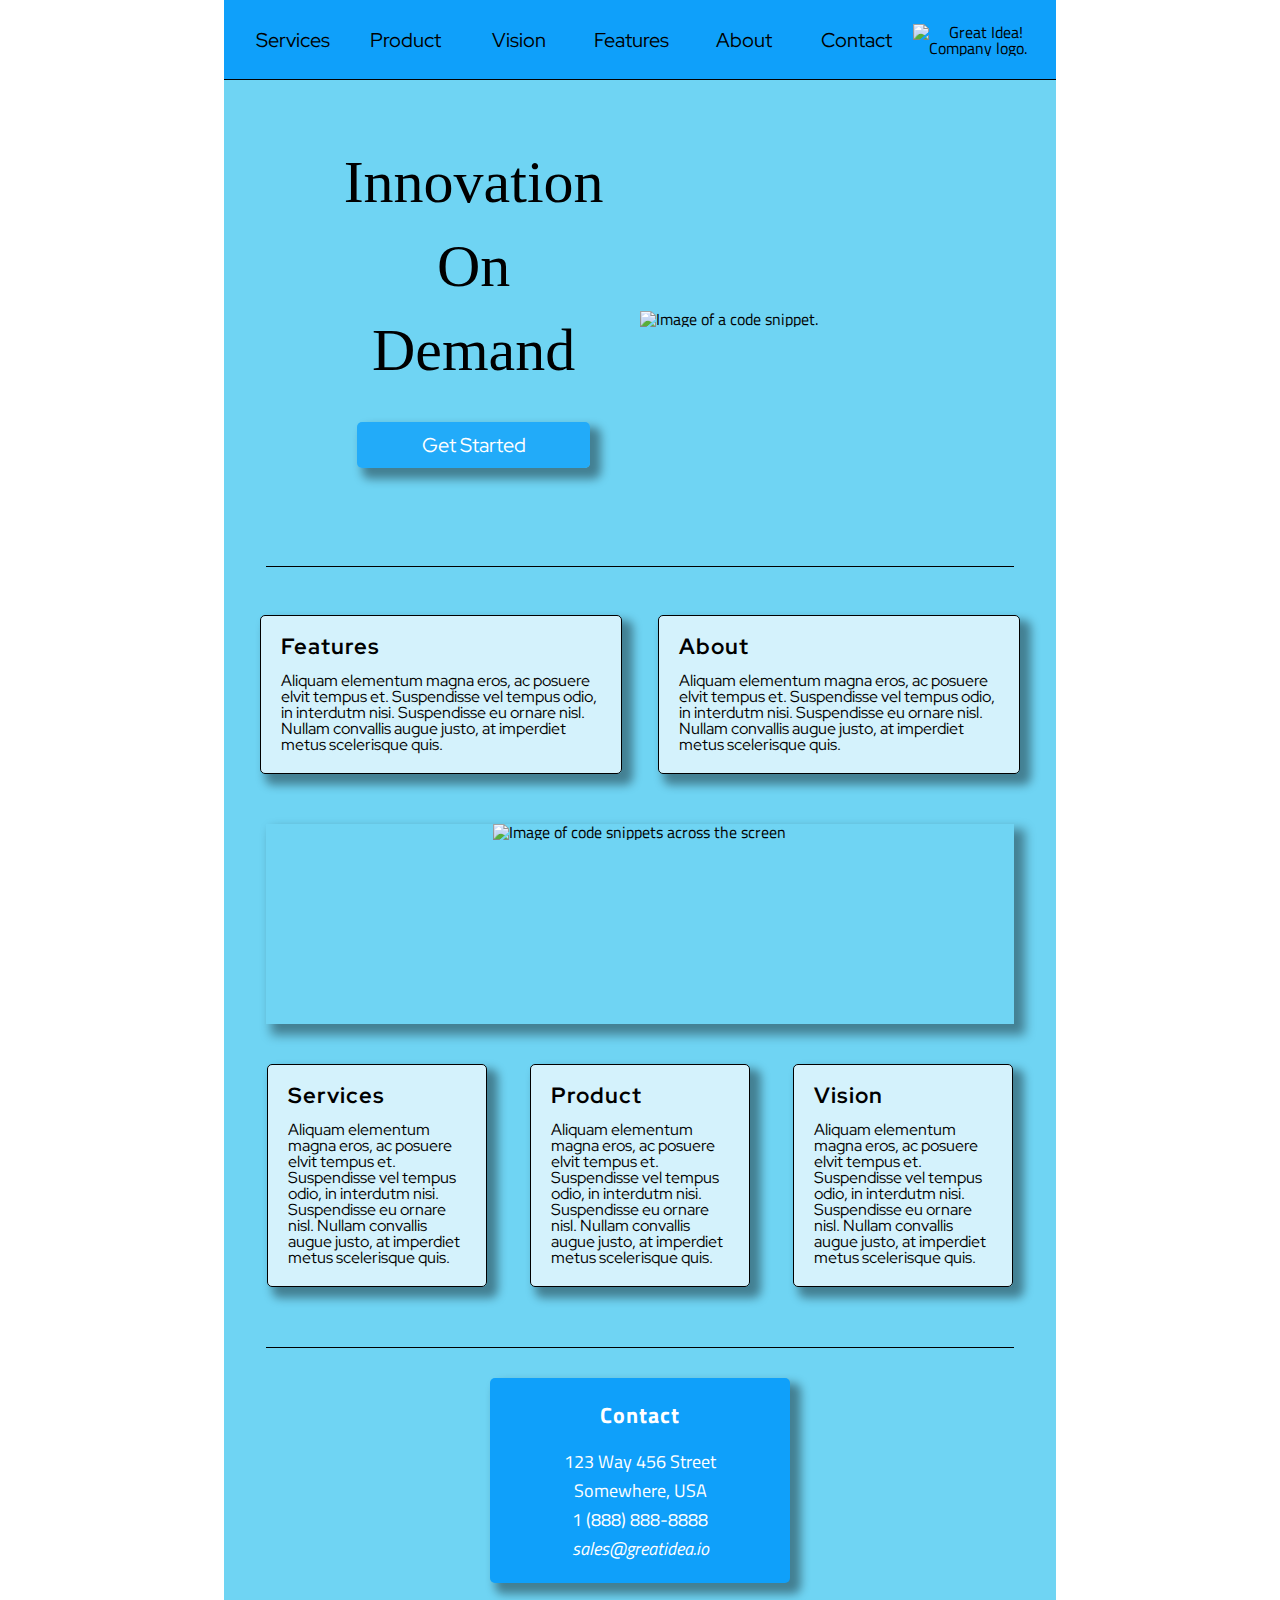
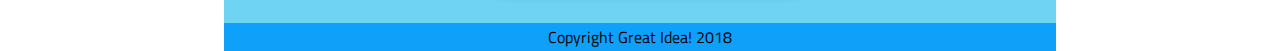
==== index.html @ 8e0942cb "Set up markup for pages, now to make responsive" ====
<!doctype html>

<html lang="en">
<head>
  <meta charset="utf-8">

  <title>Great Idea!</title>

  <link href="https://fonts.googleapis.com/css?family=Bangers|Titillium+Web" rel="stylesheet">
  <link href="https://fonts.googleapis.com/css?family=Catamaran|Kalam|Red+Hat+Display|Permanent+Marker&display=swap" rel="stylesheet">
  <link rel="stylesheet" href="css/index.css">

  <!--[if lt IE 9]>
    <script src="https://cdnjs.cloudflare.com/ajax/libs/html5shiv/3.7.3/html5shiv.js"></script>
  <![endif]-->
</head>

  <body>
  <header>
    <nav class="navbar">
        <button class="navButtons"><a href="services.html">Services</a></button>
        <button class="navButtons"><a href="#">Product</a></button>
        <button class="navButtons"><a href="#">Vision</a></button>
        <button class="navButtons"><a href="#">Features</a></button>
        <button class="navButtons"><a href="#">About</a></button>
        <button class="navButtons"><a href="#">Contact</a></button>
        <div class="logoContainer"><img class="logo" src="img/logo.png" alt="Great Idea! Company logo."></div>
    </nav>

    <section class="sloganHeader">
      <div class="slogan">
          <span> Innovation </span> <br> <span> On </span> <br> <span> Demand </span>
          <button> Get Started </button>
        </div>
      
        <div class="computerMatrixImg">
          <img src="img/header-img.png" alt="Image of a code snippet.">
        </div>
    </section>
</header>

<hr class="top-hr">

<section class="topContent">
  <div class="features informationContainers">
    <h2>Features</h2>
    <p> Aliquam elementum magna eros, ac posuere elvit tempus et. Suspendisse vel tempus odio, in interdutm nisi. Suspendisse eu ornare nisl. Nullam convallis augue justo, at imperdiet metus scelerisque quis. </p>
  </div>

  <div class="about informationContainers">
    <h2> About </h2>
    <p> Aliquam elementum magna eros, ac posuere elvit tempus et. Suspendisse vel tempus odio, in interdutm nisi. Suspendisse eu ornare nisl. Nullam convallis augue justo, at imperdiet metus scelerisque quis. </p>    
  </div>
</section>

  <div class="middleComputerMatrixImg">
    <img src="img/mid-page-accent.jpg" alt="Image of code snippets across the screen">
  </div>

<section class="bottomContent">
  <div class="services informationContainers">
    <h2> Services </h2>
    <p> Aliquam elementum magna eros, ac posuere elvit tempus et. Suspendisse vel tempus odio, in interdutm nisi. Suspendisse eu ornare nisl. Nullam convallis augue justo, at imperdiet metus scelerisque quis. </p>
  </div>

  <div class="product informationContainers">
    <h2> Product </h2>
    <p> Aliquam elementum magna eros, ac posuere elvit tempus et. Suspendisse vel tempus odio, in interdutm nisi. Suspendisse eu ornare nisl. Nullam convallis augue justo, at imperdiet metus scelerisque quis. </p>
  </div>
  
  <div class="vision informationContainers">
    <h2> Vision </h2>
    <p> Aliquam elementum magna eros, ac posuere elvit tempus et. Suspendisse vel tempus odio, in interdutm nisi. Suspendisse eu ornare nisl. Nullam convallis augue justo, at imperdiet metus scelerisque quis. </p>
  </div>
</section>

<hr class="bottom-hr">

  <footer>
    <address>
        <h2> Contact </h2>
        123 Way 456 Street <br>
        Somewhere, USA <br>
        1 (888) 888-8888 <br>
        <span>sales@greatidea.io</span>
    </address>
    <div class="copyrightFooter">
      <span> Copyright Great Idea! 2018 </span>
    </div>
  </footer>
 
  </body>
</html>
---- css/index.css ----
/* http://meyerweb.com/eric/tools/css/reset/ 
   v2.0 | 20110126
   License: none (public domain)
*/

html, body, div, span, applet, object, iframe,
h1, h2, h3, h4, h5, h6, p, blockquote, pre,
a, abbr, acronym, address, big, cite, code,
del, dfn, em, img, ins, kbd, q, s, samp,
small, strike, strong, sub, sup, tt, var,
b, u, i, center,
dl, dt, dd, ol, ul, li,
fieldset, form, label, legend,
table, caption, tbody, tfoot, thead, tr, th, td,
article, aside, canvas, details, embed, 
figure, figcaption, footer, header, hgroup, 
menu, nav, output, ruby, section, summary,
time, mark, audio, video {
	margin: 0;
	padding: 0;
	border: 0;
	font-size: 100%;
	font: inherit;
	vertical-align: baseline;
}
/* HTML5 display-role reset for older browsers */
article, aside, details, figcaption, figure, 
footer, header, hgroup, menu, nav, section {
	display: block;
}
body {
	line-height: 1;
}
ol, ul {
	list-style: none;
}
blockquote, q {
	quotes: none;
}
blockquote:before, blockquote:after,
q:before, q:after {
	content: '';
	content: none;
}
table {
	border-collapse: collapse;
	border-spacing: 0;
}

/* Set every element's box-sizing to border-box */
* {
	
    box-sizing: border-box;
}

html, body {
    height: 100%;
    font-family: 'Titillium Web', sans-serif;
}

h1, h2, h3, h4, h5 {
    letter-spacing: 1px;
    margin-bottom: 15px;
}

/* Your code starts here! */

* {
	transition: all .3s;
}

html {
	background-image: url(https://media.istockphoto.com/photos/white-crumpled-lines-paper-school-background-picture-id948019132?k=6&m=948019132&s=170667a&w=0&h=bzqu_3WXI2dXu-OLpIlhoWxq3XVCyXjCm8jgNxDF65U=);
}

body {
	background-color: rgba(75, 201, 240, 0.8);
    width: 65%;
    max-width: 1200px;
    min-width: 430px;
	height: auto;
	margin: 80px auto 0;
	padding-top: 30px;
}

h2 {
	font-weight: bold;
}

address {
	width: 30%;
	min-width: 300px;
	margin: 0 auto;
	text-align: center;
	margin-top: 30px;
	padding: 20px;
	border-radius: 5px;
	line-height: 1.6;
	font-size: 18px;
	background-color: rgba(15, 160, 250, 1);
	color: white;
	box-shadow: 8px 8px 10px 3px rgba(0, 0, 0, .4);

}

address span {
	font-style: italic;
}

hr {
	width: 90%;
	height: 1px;
	background-color: black;
	border: none;
}

.bottom-hr {
	margin-top: 40px;
}

address h2 {
	font-size: 22px;
}

.navbar {
    display: flex;
    justify-content: space-evenly;
    align-items: center;
	position: fixed;
	top: 0px;
    width: 65%;
    max-width: 1200px;
    min-width: 430px;
	height: 80px;
    text-align: center;
    padding: 0 1%;
	border-bottom: 1px solid black;
	background-color: rgba(15, 160, 250, 1);
	z-index: 2;
}

.navbar a{
	text-decoration: none;
	color: black;
	font-size: 20px;
    font-family: 'Red Hat Display', sans-serif;
}

.navButtons {
	width: 25%;
	color: black;
    padding: 0 1%;
	background: none;
	border: none;
}

.navButtons:hover {
	animation-name: rotateNavButton;
	animation-duration: .3s;
}

.navButtons:hover a {
	color: rgba(255, 255, 255, .8);
	text-decoration: underline;
}

#servicesLink {
    color: rgba(255, 255, 255, .8);
}

.logoContainer {
    width: 40%;
    max-width: 130px;
}

.logoContainer img {
    width: 100%;
}

.logoContainer:hover img {
	transform: scale(1.1);
	cursor: pointer;
}

.sloganHeader {
	display: flex;
	justify-content: center;
	align-items: center;
	width: 100%;
	padding-bottom: 30px;
}

.slogan {
	display: flex;
	flex-direction: column;
	justify-content: center;
	align-items: center;
	width: 40%;
	padding: 60px 0;
	text-align: center;
	font-size: 60px;
}

.slogan span {
	font-family: 'Permanent Marker', cursive;
	line-height: .4;
}

.slogan button {
	width: 70%;
	min-width: 150px;
	border: none;
	border-radius: 5px;
	background-color: rgba(15, 160, 250, .8);
	color: white;
	font-family: 'Red Hat Display', sans-serif;
	font-size: 20px;
	padding: 10px;
	margin-top: 60px;
	box-shadow: 8px 8px 10px 3px rgba(0, 0, 0, .4);
}

.slogan button:hover {
	background-color: rgba(15, 160, 250, 1);
	color: rgba(255, 255, 255, .8);
}

.computerMatrixImg {
	width: 40%;
}

.computerMatrixImg img{
	width: 100%;
}

.informationContainers {
	text-align: left;
	font-family: 'Red Hat Display', sans-serif;
	padding: 0 40px;
}

.informationContainers h2 {
	font-size: 22px;
}

.topContent {
	display: flex;
	justify-content: space-evenly;
	align-items: center;
	padding-top: 20px;
	width: 100%;
	text-align: center;
}

.topContent div {
	width: 43.5%;
    margin: 20px 0;
    padding: 20px;
    border: 1px solid black;
    border-radius: 5px;
    background-color: rgba(255, 255, 255, .7);
    box-shadow: 8px 8px 10px 3px rgba(0, 0, 0, .4);
}

.middleComputerMatrixImg {
	width: 90%;
	height: 200px;
	margin: 0 auto;
	text-align: center;
	margin-top: 30px;
	box-shadow: 8px 8px 10px 3px rgba(0, 0, 0, .4);
}

.middleComputerMatrixImg img {
	width: 100%;
	height: 100%;
}

.bottomContent {
	display: flex;
	justify-content: space-evenly;
	align-items: center;
	width: 100%;
	text-align: center;
	margin-top: 20px;
}

.bottomContent div {
	width: 26.5%;
    margin: 20px 0;
    padding: 20px;
    border: 1px solid black;
    border-radius: 5px;
    background-color: rgba(255, 255, 255, .7);
    box-shadow: 8px 8px 10px 3px rgba(0, 0, 0, .4);
}

.copyrightFooter {
	background-color: rgba(15, 160, 250, 1);
	width: 100%;
	height: 28px;
	line-height: 28px;
	text-align: center;
	margin-top: 40px;
}

/* ========== Services.html Styling =========== */
.servicesIntroduction {
    display: flex;
    flex-direction: column;
    justify-content: center;
    align-items: center;
}

.servicesHeaderImg {
    width: 88%;
}

.servicesHeaderImg img {
    width: 100%;
    border-radius: 5px;
    box-shadow: 8px 8px 10px 3px rgba(0, 0, 0, .4);
}

.servicesHeaderText {
    width: 88%;
    margin: 25px 0;
    padding: 25px 25px 28px;
	background-color: rgba(214, 79, 79, 1);
    border-radius: 5px;
    color: rgba(255, 255, 255, .9);
    box-shadow: 8px 8px 10px 3px rgba(0, 0, 0, .4);
} 

.mainPageContentBoxes {
    width: 100%;
    display: flex;
    flex-wrap: wrap;
    justify-content: space-evenly;
    align-items: center;
    padding: 20px 0;
}

.mainPageContentText {
    width: 43.5%;
    margin: 20px 0;
    padding: 20px;
    border: 1px solid black;
    border-radius: 5px;
    background-color: rgba(255, 255, 255, .7);
    box-shadow: 8px 8px 10px 3px rgba(0, 0, 0, .4);
}

.mainPageContentText button {
    margin-top: 20px;
    padding: 8px 24px;
    font-size: 16px;
    border: none;
    border-radius: 5px;
    color: rgba(255, 255, 255, .9);
    background-color: rgb(214, 79, 79);
}

.mainPageContentText button:hover {
    background-color: rgba(224, 114, 87, .6);
    color: black;
}

.bottomTextContainer {
    width: 100%;
    display: flex;
    justify-content: space-evenly;
    margin-top: 30px;
    font-size: 18px;
}

.bottomTextContainer ul {
    margin-top: 20px;
    list-style-type: disc;
    list-style-position: inside;
}

.bottomTextContainer ul li {
    padding: 5px 0;
}

.aboutServicesText {
    width: 38%;
    display: flex;
    flex-direction: column;
    border-left: 7px solid red;
    border-color: rgb(214, 79, 79);
    border-radius: 5px;
    background-color: rgba(255, 255, 255, .6);
    padding: 20px;
    box-shadow: 8px 8px 10px 3px rgba(0, 0, 0, .4);
}

.servicesInfoImgContainer {
    width: 42%;
    display: flex;
    justify-content: center;
    align-items: center;
}

.servicesInfoImgContainer img {
    width: 99%;
    border-radius: 5px;
    box-shadow: 8px 8px 10px 3px rgba(0, 0, 0, .4);
}


@keyframes rotateNavButton {
	0% { transform: translateX(0px); }
	25% { transform: translateX(6px); } 
	50% { transform: translateX(-6px); }
	100% { transform: translateX(0px); }
}

@media screen and (max-width: 1100px){
    .navbar {
        flex-wrap: wrap;
    }

	.bottomContent {
		flex-direction: column;
		width: 100%;
	}
   
	.bottomContent div {
		width: 88%;
	}

	.sloganHeader {
		margin: 30px 0 30px;
		flex-direction: column;
	}

	.slogan {
		justify-content: center;
		width: 50%;
		z-index: 1;
	}

	.slogan span {
		margin-bottom: -50px;
		font-family: 'Permanent Marker', cursive;
		background-color: rgba(255, 255, 255, .9);
		line-height: 1;
		font-size: 40px;
		padding: 5px;
		border-radius: 5px;
	}

	.slogan button {
		margin-top: 70px;
		background-color: rgba(15, 160, 250, 1);
	}

	.computerMatrixImg {
		position: absolute;
		width: 50%;
		max-width: 400px;
		min-width: 400px;
		opacity: .5;
	}
}
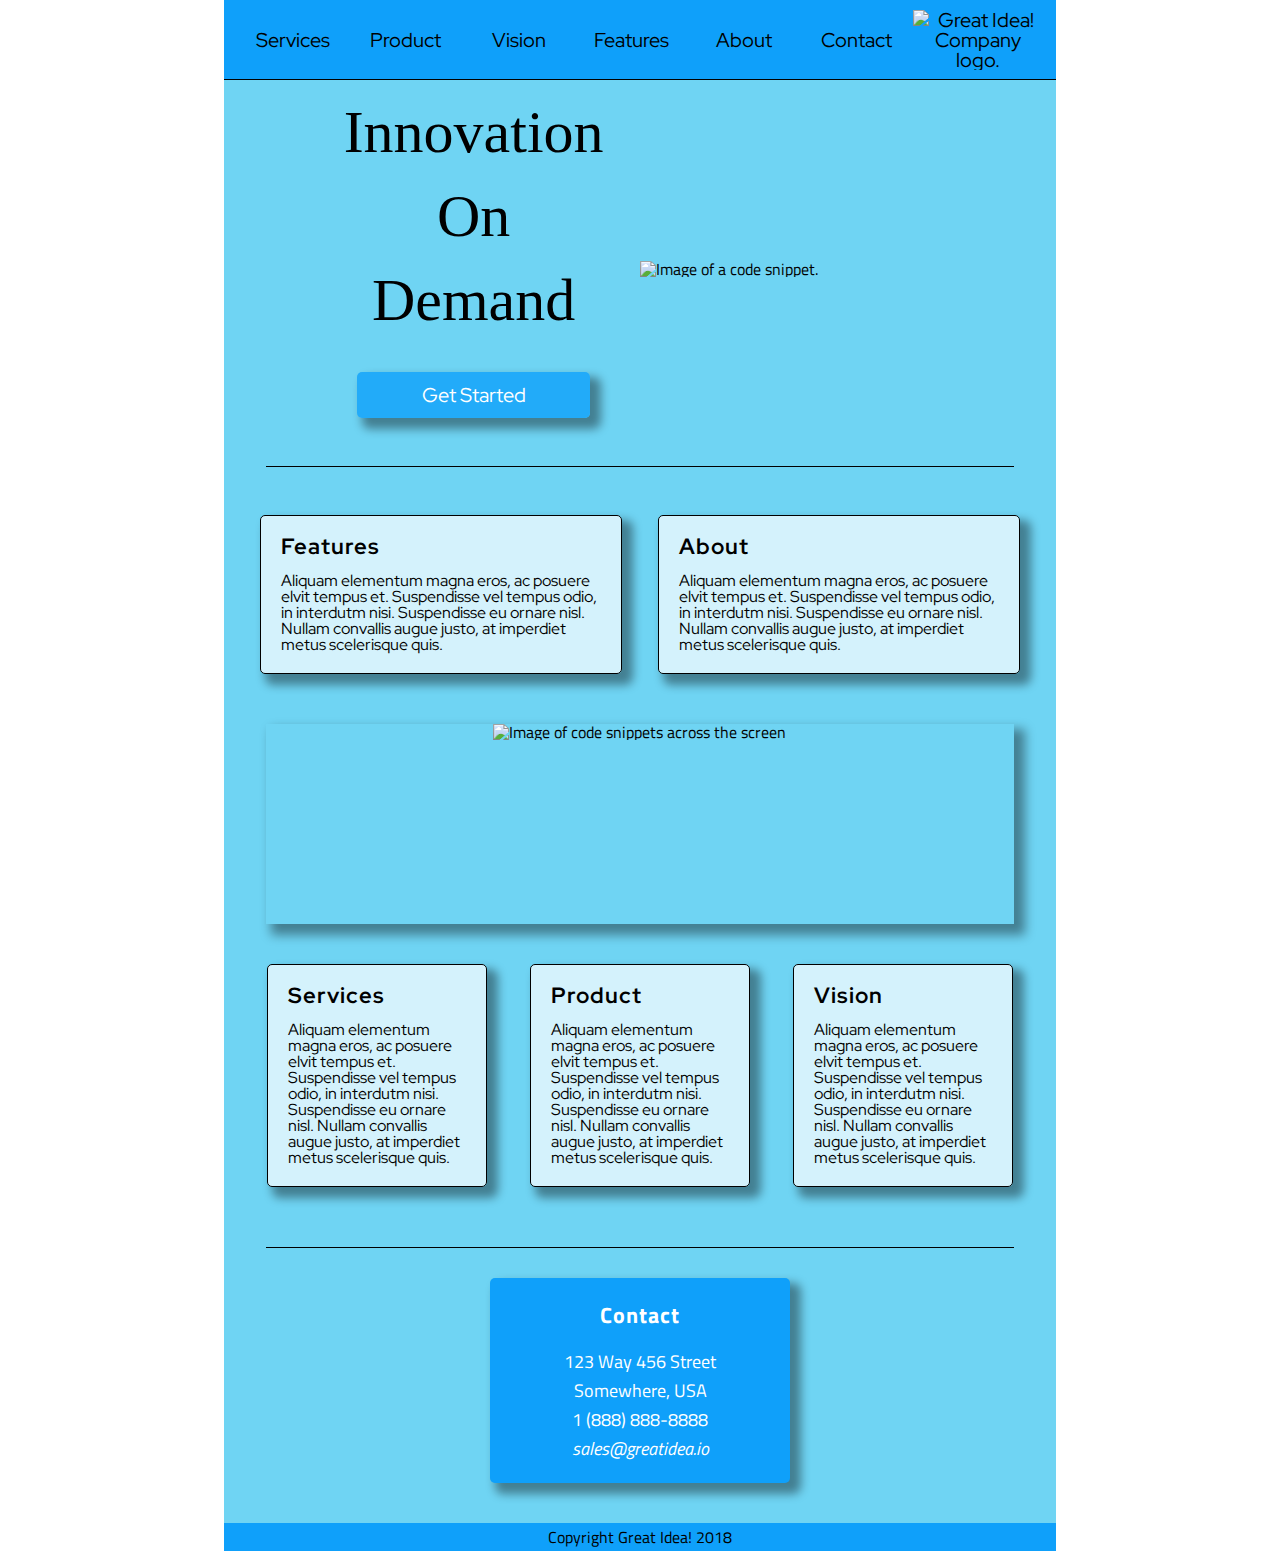
==== commit d4744f6b: "Tablet view styling complete" ====
--- a/index.html
+++ b/index.html
@@ -17,16 +17,19 @@
 
   <body>
   <header>
-    <nav class="navbar">
-        <button class="navButtons"><a href="services.html">Services</a></button>
-        <button class="navButtons"><a href="#">Product</a></button>
-        <button class="navButtons"><a href="#">Vision</a></button>
-        <button class="navButtons"><a href="#">Features</a></button>
-        <button class="navButtons"><a href="#">About</a></button>
-        <button class="navButtons"><a href="#">Contact</a></button>
-        <div class="logoContainer"><img class="logo" src="img/logo.png" alt="Great Idea! Company logo."></div>
-    </nav>
-
+      <nav class="navbar">
+          <div class="navButtonContainer">
+            <button class="navButtons"><a id="servicesLink" href="services.html">Services</a></button>
+            <button class="navButtons"><a href="#">Product</a></button>
+            <button class="navButtons"><a href="#">Vision</a></button>
+            <button class="navButtons"><a href="#">Features</a></button>
+            <button class="navButtons"><a href="#">About</a></button>
+            <button class="navButtons"><a href="#">Contact</a></button>
+          </div>
+         
+          <div class="logoContainer"><a href="index.html"><img class="logo" src="img/logo.png" alt="Great Idea! Company logo."></a></div>
+        </nav>
+        
     <section class="sloganHeader">
       <div class="slogan">
           <span> Innovation </span> <br> <span> On </span> <br> <span> Demand </span>
--- a/css/index.css
+++ b/css/index.css
@@ -65,6 +65,7 @@
 
 /* Your code starts here! */
 
+/* ========== General Page Styling ========== */
 * {
 	transition: all .3s;
 }
@@ -77,7 +78,7 @@
 	background-color: rgba(75, 201, 240, 0.8);
     width: 65%;
     max-width: 1200px;
-    min-width: 430px;
+    min-width: 600px;
 	height: auto;
 	margin: 80px auto 0;
 	padding-top: 30px;
@@ -114,7 +115,12 @@
 	border: none;
 }
 
+.top-hr {
+	height: 1px;
+}
+
 .bottom-hr {
+	height: 1px;
 	margin-top: 40px;
 }
 
@@ -122,15 +128,16 @@
 	font-size: 22px;
 }
 
+/* ========== Slogan Header Section Styling ========== */
 .navbar {
-    display: flex;
+	display: flex;
     justify-content: space-evenly;
     align-items: center;
 	position: fixed;
 	top: 0px;
     width: 65%;
     max-width: 1200px;
-    min-width: 430px;
+    min-width: 600px;
 	height: 80px;
     text-align: center;
     padding: 0 1%;
@@ -139,6 +146,11 @@
 	z-index: 2;
 }
 
+.navButtonContainer {
+	display: flex;
+	width: 100%;
+}
+
 .navbar a{
 	text-decoration: none;
 	color: black;
@@ -164,10 +176,6 @@
 	text-decoration: underline;
 }
 
-#servicesLink {
-    color: rgba(255, 255, 255, .8);
-}
-
 .logoContainer {
     width: 40%;
     max-width: 130px;
@@ -196,7 +204,7 @@
 	justify-content: center;
 	align-items: center;
 	width: 40%;
-	padding: 60px 0;
+	padding: 10px 0;
 	text-align: center;
 	font-size: 60px;
 }
@@ -233,6 +241,7 @@
 	width: 100%;
 }
 
+/* ========== Top Content Section Styling ========== */
 .informationContainers {
 	text-align: left;
 	font-family: 'Red Hat Display', sans-serif;
@@ -276,6 +285,7 @@
 	height: 100%;
 }
 
+/* ========== Bottom Content Section Styling ========== */
 .bottomContent {
 	display: flex;
 	justify-content: space-evenly;
@@ -295,6 +305,7 @@
     box-shadow: 8px 8px 10px 3px rgba(0, 0, 0, .4);
 }
 
+/* ========== Footer Styling ========== */
 .copyrightFooter {
 	background-color: rgba(15, 160, 250, 1);
 	width: 100%;
@@ -304,7 +315,8 @@
 	margin-top: 40px;
 }
 
-/* ========== Services.html Styling =========== */
+/****************  services.html styling  *************** */
+/* ========== Services Introduction Section Styling ========== */
 .servicesIntroduction {
     display: flex;
     flex-direction: column;
@@ -332,13 +344,13 @@
     box-shadow: 8px 8px 10px 3px rgba(0, 0, 0, .4);
 } 
 
+/* ========== Main Page Conten Section Styling ========== */
 .mainPageContentBoxes {
     width: 100%;
     display: flex;
     flex-wrap: wrap;
     justify-content: space-evenly;
     align-items: center;
-    padding: 20px 0;
 }
 
 .mainPageContentText {
@@ -351,6 +363,10 @@
     box-shadow: 8px 8px 10px 3px rgba(0, 0, 0, .4);
 }
 
+.mainPageContentBoxes:last-child{
+	padding-bottom: 100px;
+}
+
 .mainPageContentText button {
     margin-top: 20px;
     padding: 8px 24px;
@@ -366,6 +382,7 @@
     color: black;
 }
 
+/* ========== Bottom Text Container Section Styling ========== */
 .bottomTextContainer {
     width: 100%;
     display: flex;
@@ -409,7 +426,7 @@
     box-shadow: 8px 8px 10px 3px rgba(0, 0, 0, .4);
 }
 
-
+/* ==========  Hover animation for Navigation Links  ========== */
 @keyframes rotateNavButton {
 	0% { transform: translateX(0px); }
 	25% { transform: translateX(6px); } 
@@ -417,51 +434,35 @@
 	100% { transform: translateX(0px); }
 }
 
-@media screen and (max-width: 1100px){
-    .navbar {
-        flex-wrap: wrap;
-    }
-
-	.bottomContent {
-		flex-direction: column;
-		width: 100%;
-	}
-   
-	.bottomContent div {
-		width: 88%;
-	}
-
-	.sloganHeader {
-		margin: 30px 0 30px;
-		flex-direction: column;
-	}
-
-	.slogan {
-		justify-content: center;
-		width: 50%;
-		z-index: 1;
-	}
-
-	.slogan span {
-		margin-bottom: -50px;
-		font-family: 'Permanent Marker', cursive;
-		background-color: rgba(255, 255, 255, .9);
-		line-height: 1;
-		font-size: 40px;
-		padding: 5px;
-		border-radius: 5px;
-	}
-
-	.slogan button {
-		margin-top: 70px;
-		background-color: rgba(15, 160, 250, 1);
-	}
-
+/* ==========  Tablet View Styling  ========== */
+@media screen and (max-width: 800px){
+
+	/* =========  Shifts Logo above Nav Bar  ========= */
+	nav {
+		flex-direction: column-reverse;
+	}
+
+	.logoContainer {
+		max-width: 160px;
+	}
+	
 	.computerMatrixImg {
-		position: absolute;
-		width: 50%;
-		max-width: 400px;
-		min-width: 400px;
-		opacity: .5;
-	}
-}
+		display: none;
+	}
+
+	/*************  Services.html styling  *************/
+	/* ==========  Bottom Text Content Section Styling  ========== */
+	.bottomTextContainer {
+		flex-direction: column-reverse;
+		align-items: center;
+	}
+
+	.servicesInfoImgContainer {
+		width: 75%;
+	}
+
+	.aboutServicesText {
+		width: 75%;
+		margin-top: 30px;
+	}
+}
